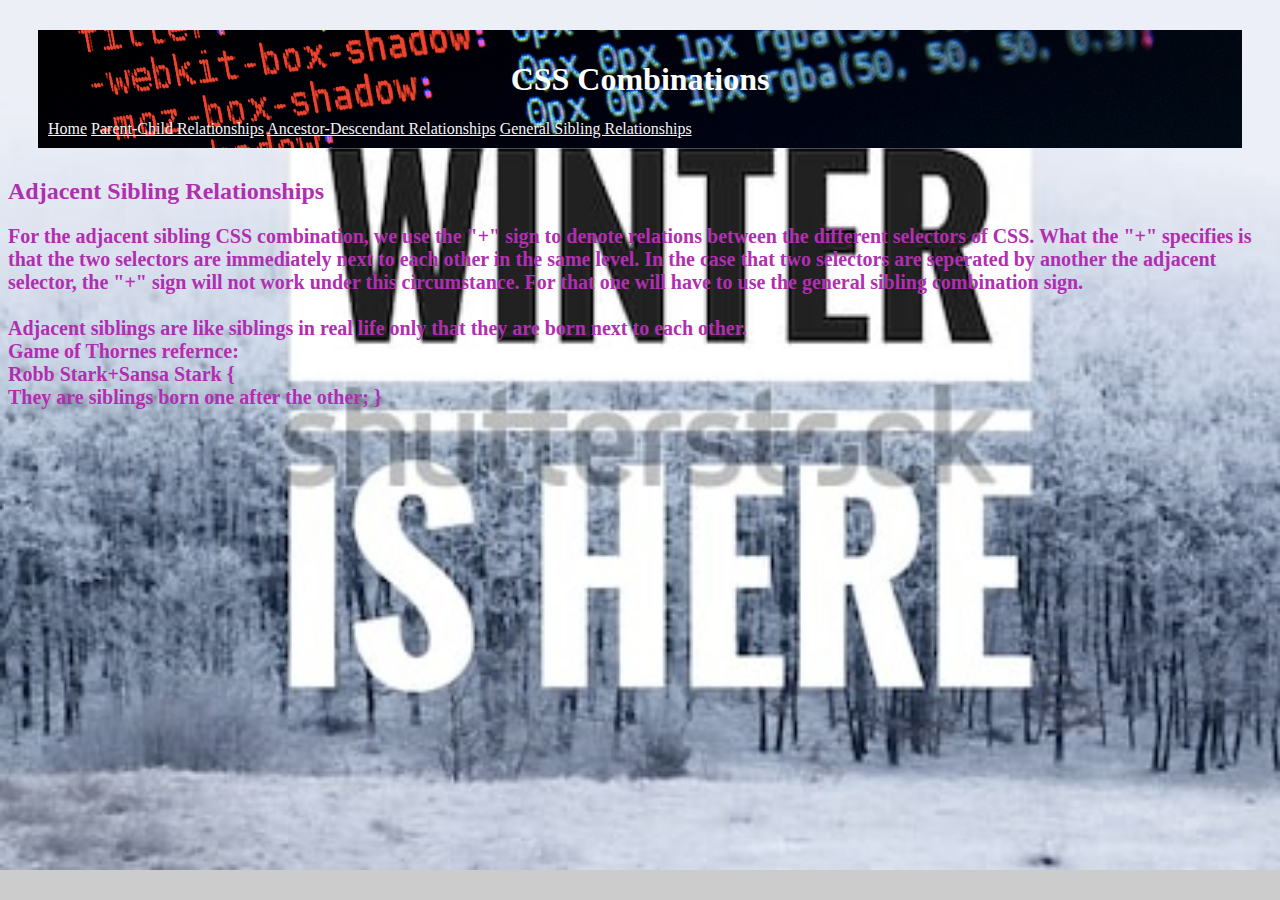
==== p-1.5_cssComb/adjacSib.html @ 52b2ee76 "Jeff update" ====
<!DOCTYPE html>
<html lang="en">
<head>
    <meta charset="UTF-8">
    <meta name="viewport" content="width=device-width, initial-scale=1.0">
    <meta http-equiv="X-UA-Compatible" content="ie=edge">
    <link rel="stylesheet" href="mainJI.css" type="text/css">
    <title>adjacSib</title>
</head>
<body>
    <nav>
        <center><h1>CSS Combinations</h1></center>
        <a href="index.html">Home</a>
        <a href="parentChild.html">Parent-Child Relationships</a>
        <a href="ancesDesc.html">Ancestor-Descendant Relationships</a>
        <a href="genSib.html">General Sibling Relationships</a>
    </nav>
    <main>
        <left><h2>Adjacent Sibling Relationships</h2></left>
        <span>For the adjacent sibling CSS combination, we use the "+" sign
            to denote relations between the different selectors of CSS.
            
            What the "+" specifies is that the two selectors are immediately
            next to each other in the same level.

            In the case that two selectors are seperated by another the
            adjacent selector, the "+" sign will not work under this circumstance.
            For that one will have to use the general sibling combination sign.
            <br>
            <br>
            Adjacent siblings are like siblings in real life only that 
            they are born next to each other.
            <br>
            Game of Thornes refernce: 
            <br>
            Robb Stark+Sansa Stark  { <br>
                They are siblings born one after the other;
            }
        </span>


    </main>    
</body>
</html>
---- p-1.5_cssComb/mainJI.css ----
body {
    background-image: url("winter-here-text-scene-background-450w-664546687.jpg");
    background-color: #cccccc;
    background-position: center;
    background-repeat: no-repeat;
    background-size: cover;
    margin-bottom: 36%;
}

nav {
    display: block;
    padding: 10px;
    margin: 30px;
    background-image: url("Tools-for-Structuring-Optimizing-Your-CSS-Code.jpg");
    background-color: #cccccc;
    background-position: top;
}

h1 {
    color:white;
}

nav>a {
    color: whitesmoke;
    text-decoration-line: underline;
}

/* Link is hovered */
nav>a:hover {
    color: blue;
}

/* Link has been visited */
nav>a:visited {
    color: red;
}

span {
    font-size: 20px;
}

main {
    color: rgb(177, 46, 177);
    font-weight: bold;
}
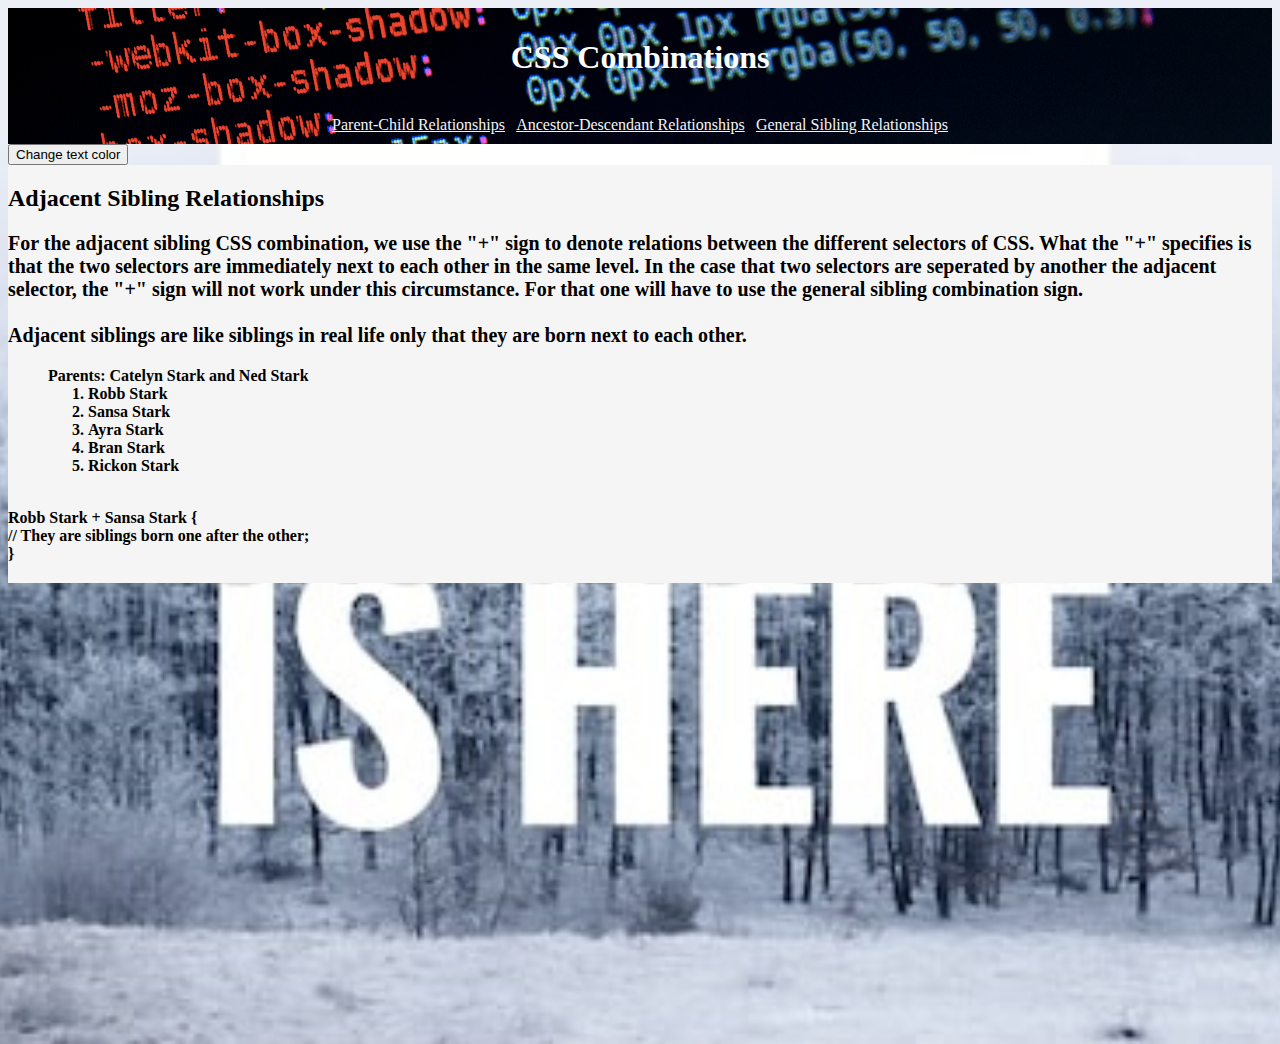
==== commit 88a88b00: "final version" ====
--- a/p-1.5_cssComb/adjacSib.html
+++ b/p-1.5_cssComb/adjacSib.html
@@ -10,14 +10,18 @@
 <body>
     <nav>
         <center><h1>CSS Combinations</h1></center>
-        <a href="index.html">Home</a>
-        <a href="parentChild.html">Parent-Child Relationships</a>
-        <a href="ancesDesc.html">Ancestor-Descendant Relationships</a>
-        <a href="genSib.html">General Sibling Relationships</a>
+        <a id ="hypLink"></a>
+        <center><a href="parentChild.html">Parent-Child Relationships</a> |
+        <a href="ancesDesc.html">Ancestor-Descendant Relationships</a> |
+        <a href="genSib.html">General Sibling Relationships</a></center>
     </nav>
-    <main>
+    <div>
+    <button id="btn">Change text color</button>
+    </div>
+    <main id = "main-text">
         <left><h2>Adjacent Sibling Relationships</h2></left>
-        <span>For the adjacent sibling CSS combination, we use the "+" sign
+        
+        <p>For the adjacent sibling CSS combination, we use the "+" sign
             to denote relations between the different selectors of CSS.
             
             What the "+" specifies is that the two selectors are immediately
@@ -31,14 +35,25 @@
             Adjacent siblings are like siblings in real life only that 
             they are born next to each other.
             <br>
-            Game of Thornes refernce: 
+            <ul>Parents: Catelyn Stark and Ned Stark
+                <ol>
+                    <li>Robb Stark</li>
+                    <li>Sansa Stark</li>
+                    <li>Ayra Stark</li>
+                    <li>Bran Stark</li>
+                    <li>Rickon Stark</li>
+                </ol> 
+            </ul>
             <br>
-            Robb Stark+Sansa Stark  { <br>
-                They are siblings born one after the other;
+            Robb Stark + Sansa Stark  { <br>
+                // They are siblings born one after the other; <br>
             }
-        </span>
+        </p>
 
 
     </main>    
 </body>
+<!-- Any js files you don't need to be loaded early,
+     should go down here below the body -->
+    <script src="domJI.js"></script>
 </html>--- a/p-1.5_cssComb/mainJI.css
+++ b/p-1.5_cssComb/mainJI.css
@@ -1,45 +1,54 @@
 body {
     background-image: url("winter-here-text-scene-background-450w-664546687.jpg");
-    background-color: #cccccc;
+    background-color: black;
     background-position: center;
     background-repeat: no-repeat;
     background-size: cover;
     margin-bottom: 36%;
 }
 
+
 nav {
     display: block;
     padding: 10px;
-    margin: 30px;
+    margin: 30px,30px,30px,30px;
     background-image: url("Tools-for-Structuring-Optimizing-Your-CSS-Code.jpg");
-    background-color: #cccccc;
+    background-color:black;
     background-position: top;
 }
+
 
 h1 {
     color:white;
 }
 
-nav>a {
+
+a {
     color: whitesmoke;
     text-decoration-line: underline;
+    text-align: center;
+    display: inline-block;
 }
 
 /* Link is hovered */
-nav>a:hover {
+a:hover {
     color: blue;
 }
 
 /* Link has been visited */
-nav>a:visited {
-    color: red;
+a:visited {
+    color:rgb(198,89,221);
 }
 
-span {
+
+p {
     font-size: 20px;
 }
 
+
 main {
-    color: rgb(177, 46, 177);
+    color:black;
     font-weight: bold;
-}
+    background-color: whitesmoke;
+    overflow-y: scroll;
+}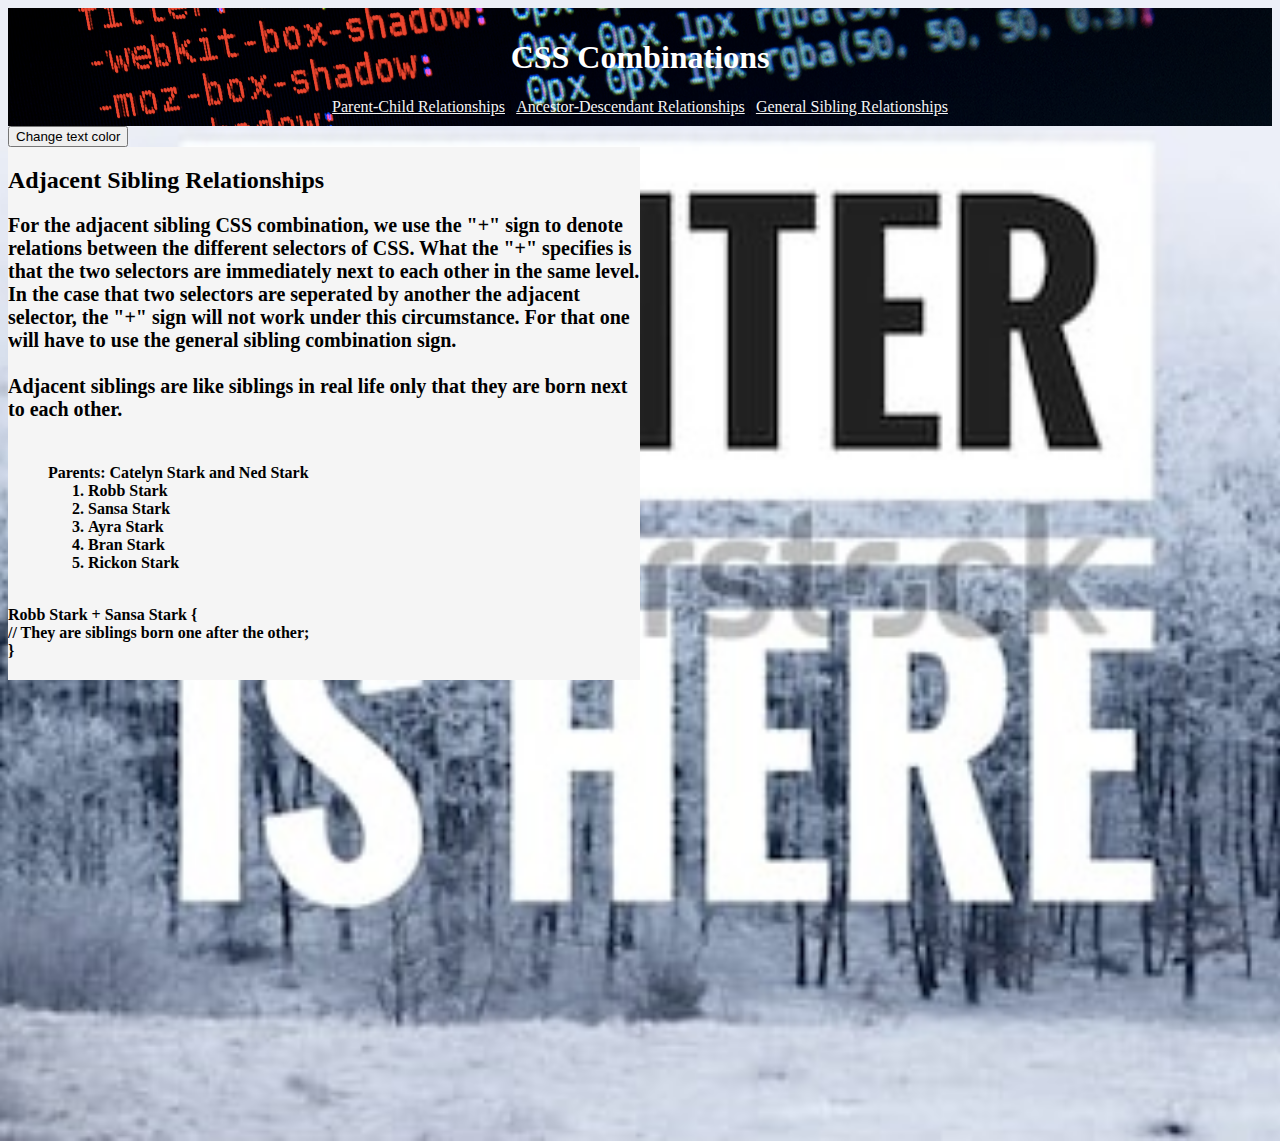
==== commit 89e636dc: "final" ====
--- a/p-1.5_cssComb/adjacSib.html
+++ b/p-1.5_cssComb/adjacSib.html
@@ -10,7 +10,7 @@
 <body>
     <nav>
         <center><h1>CSS Combinations</h1></center>
-        <a id ="hypLink"></a>
+        <!-- <a id ="hypLink"></a> -->
         <center><a href="parentChild.html">Parent-Child Relationships</a> |
         <a href="ancesDesc.html">Ancestor-Descendant Relationships</a> |
         <a href="genSib.html">General Sibling Relationships</a></center>
@@ -34,14 +34,15 @@
             <br>
             Adjacent siblings are like siblings in real life only that 
             they are born next to each other.
-            <br>
+            <br><br>
+            <!-- <button id="HAS">Highlight Adjacent Siblings</button> -->
             <ul>Parents: Catelyn Stark and Ned Stark
                 <ol>
-                    <li>Robb Stark</li>
-                    <li>Sansa Stark</li>
-                    <li>Ayra Stark</li>
-                    <li>Bran Stark</li>
-                    <li>Rickon Stark</li>
+                    <li id ="RS">Robb Stark</li>
+                    <li id ="SS">Sansa Stark</li>
+                    <li id ="AS">Ayra Stark</li>
+                    <li id ="BS">Bran Stark</li>
+                    <li id ="RkS">Rickon Stark</li>
                 </ol> 
             </ul>
             <br>
--- a/p-1.5_cssComb/mainJI.css
+++ b/p-1.5_cssComb/mainJI.css
@@ -51,4 +51,5 @@
     font-weight: bold;
     background-color: whitesmoke;
     overflow-y: scroll;
+    margin-right: 50%;
 }